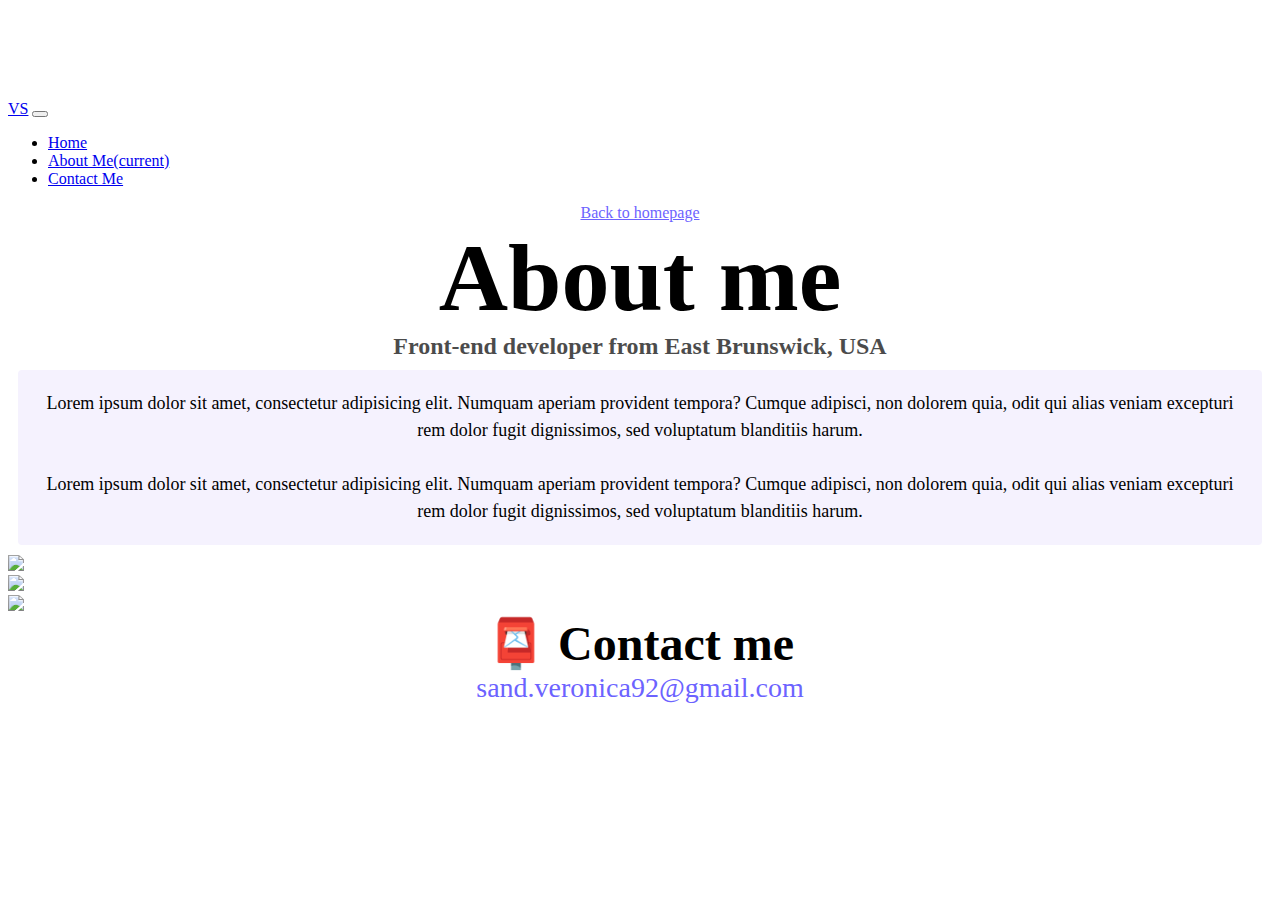
==== about.html @ e28a3749 "initial commit" ====
<!DOCTYPE html>
<html lang="en">
  <head>
    <link
      rel="stylesheet"
      href="https://cdn.jsdelivr.net/npm/bootstrap@4.6.2/dist/css/bootstrap.min.css"
      integrity="sha384-xOolHFLEh07PJGoPkLv1IbcEPTNtaed2xpHsD9ESMhqIYd0nLMwNLD69Npy4HI+N"
      crossorigin="anonymous"
    />
    <script
      src="https://cdn.jsdelivr.net/npm/jquery@3.5.1/dist/jquery.slim.min.js"
      integrity="sha384-DfXdz2htPH0lsSSs5nCTpuj/zy4C+OGpamoFVy38MVBnE+IbbVYUew+OrCXaRkfj"
      crossorigin="anonymous"
    ></script>
    <script
      src="https://cdn.jsdelivr.net/npm/bootstrap@4.6.2/dist/js/bootstrap.bundle.min.js"
      integrity="sha384-Fy6S3B9q64WdZWQUiU+q4/2Lc9npb8tCaSX9FK7E8HnRr0Jz8D6OP9dO5Vg3Q9ct"
      crossorigin="anonymous"
    ></script>

    <meta charset="UTF-8" />
    <meta http-equiv="X-UA-Compatible" content="IE=edge" />
    <meta name="viewport" content="width=device-width, initial-scale=1.0" />
    <link rel="stylesheet" href="style.css" />
    <title>About Veronica</title>
  </head>
  <body>
    <nav class="navbar fixed-top navbar-expand-lg navbar-light bg-light">
      <a class="navbar-brand" href="#">VS</a>
      <button
        class="navbar-toggler"
        type="button"
        data-toggle="collapse"
        data-target="#navbarNav"
        aria-controls="navbarNav"
        aria-expanded="false"
        aria-label="Toggle navigation"
      >
        <span class="navbar-toggler-icon"></span>
      </button>
      <div class="collapse navbar-collapse" id="navbarNav">
        <ul class="navbar-nav">
          <li class="nav-item active">
            <a class="nav-link" href="index.html">Home</a>
          </li>
          <li class="nav-item">
            <a class="nav-link" href="about.html"
              >About Me<span class="sr-only">(current)</span></a
            >
          </li>
          <li class="nav-item">
            <a class="nav-link" href="about.html#contact">Contact Me</a>
          </li>
        </ul>
      </div>
    </nav>
    <a href="index.html" class="homepage-link">Back to homepage</a>
    <h1 class="text-center">About me</h1>
    <h3 class="text-center">Front-end developer from East Brunswick, USA</h3>
    <div class="about-paragraphs text-center">
      <p>
        Lorem ipsum dolor sit amet, consectetur adipisicing elit. Numquam
        aperiam provident tempora? Cumque adipisci, non dolorem quia, odit qui
        alias veniam excepturi rem dolor fugit dignissimos, sed voluptatum
        blanditiis harum.
        <br />
        <br />
        Lorem ipsum dolor sit amet, consectetur adipisicing elit. Numquam
        aperiam provident tempora? Cumque adipisci, non dolorem quia, odit qui
        alias veniam excepturi rem dolor fugit dignissimos, sed voluptatum
        blanditiis harum.
      </p>
    </div>
    <div class="container d-flex justify-content-center">
      <div class="row mt-5">
        <div class="col-md shadow p-2 m-2 bg-white rounded">
          <img src="https://s3.amazonaws.com/shecodesio-production/uploads/files/000/139/261/original/weather-app.png?1723663543" class="img-fluid" />
        </div>
        <div class="col-md shadow p-2 m-2 bg-white rounded">
          <img src="https://s3.amazonaws.com/shecodesio-production/uploads/files/000/139/263/original/world-clock.png?1723663559" class="img-fluid" />
        </div>
        <div class="col-md shadow p-2 m-2 bg-white rounded">
          <img src="https://s3.amazonaws.com/shecodesio-production/uploads/files/000/139/262/original/soccer-favorite-sport.png?1723663551" class="img-fluid" />
        </div>
      </div>
    </div>

    <div id="contact" class="my-5">
      <h2>📮 Contact me</h2>
      <a href="mailto:sand.veronica92@gmail.com" class="email-link">
        sand.veronica92@gmail.com
      </a>
    </div>
  </body>
</html>
---- style.css ----
:root {
    --primary-color: #6c63ff;
    --secondary-color: #f5f2fe;
    --box-shadow: 0 5px 10px rgba(0, 0, 0, 0.3);
  }
  
  body {
    margin-top: 100px;
  }
  
  h1,
  h2,
  h3 {
    text-align: center;
    margin: 0;
  }
  
  h1 {
    font-size: 96px;
  }
  
  h2 {
    font-size: 48px;
  }
  
  h3 {
    font-size: 24px;
    opacity: 0.7;
  }
  
  p {
    background: var(--secondary-color);
    padding: 20px;
    border-radius: 4px;
    font-size: 18px;
    line-height: 1.5;
    text-align: center;
  }
  
  .navigation-links {
    display: flex;
    margin-top: 40px;
    justify-content: center;
  }
  
  .navigation-links a {
    margin: 20px;
    border-radius: 4px;
    padding: 20px 15px;
    text-decoration: none;
    text-transform: capitalize;
  }
  
  .contact-link {
    background: var(--primary-color);
    box-shadow: var(--box-shadow);
    color: white;
  }
  
  .about-link {
    color: var(--primary-color);
    border: 1px solid var(--primary-color);
  }
  
  .homepage-link {
    color: var(--primary-color);
    text-align: center;
    display: block;
  }
  
  .about-paragraphs p {
    margin: 10px;
  }
  
  .email-link {
    display: flex;
    justify-content: center;
    color: var(--primary-color);
    font-size: 28px;
    text-decoration: none;
  }
  
  .email-link:hover {
    text-decoration: underline;
  }
  img {
    witdh: 100px;
  }
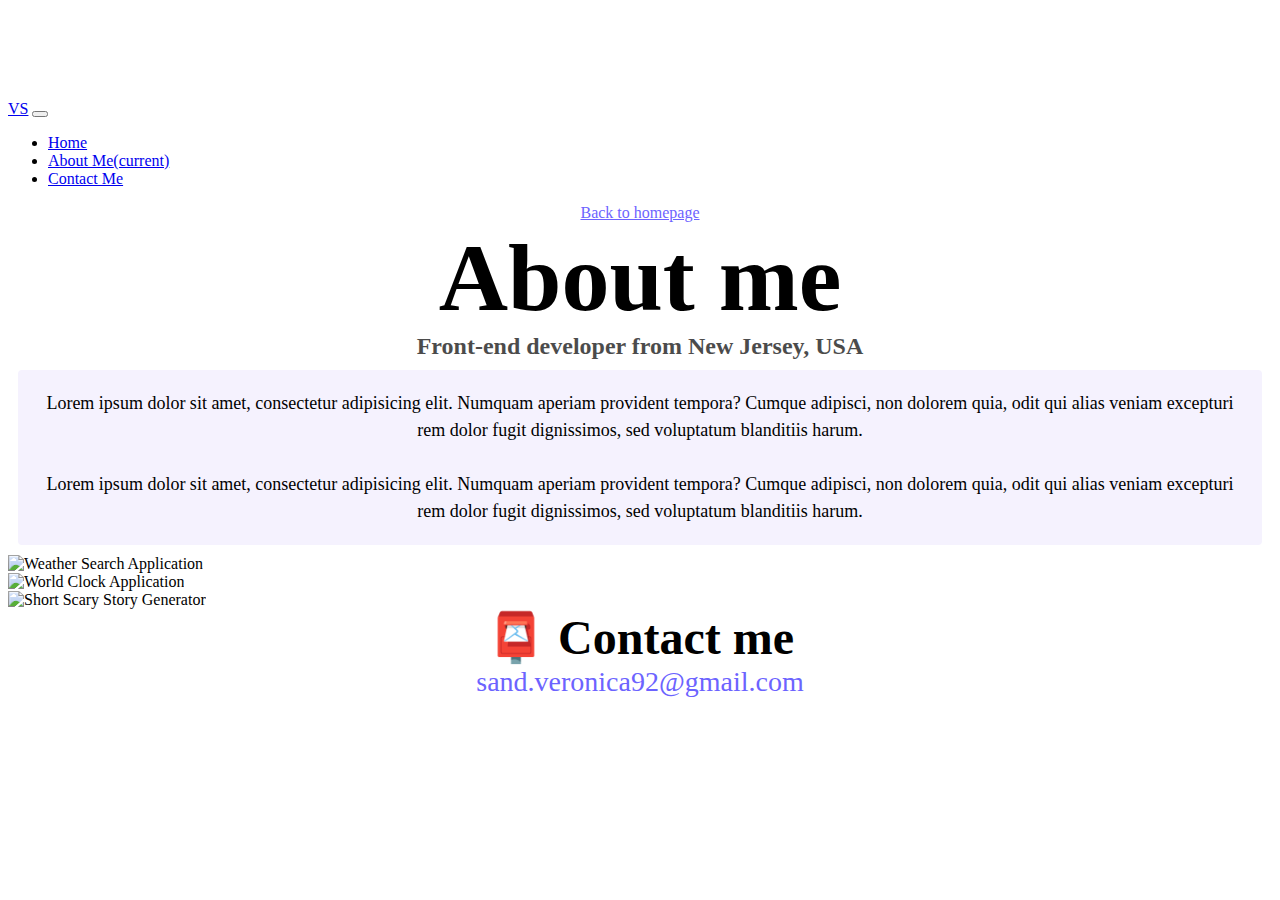
==== commit 3c2c5aac: "added some web descriptions" ====
--- a/about.html
+++ b/about.html
@@ -56,7 +56,7 @@
     </nav>
     <a href="index.html" class="homepage-link">Back to homepage</a>
     <h1 class="text-center">About me</h1>
-    <h3 class="text-center">Front-end developer from East Brunswick, USA</h3>
+    <h3 class="text-center">Front-end developer from New Jersey, USA</h3>
     <div class="about-paragraphs text-center">
       <p>
         Lorem ipsum dolor sit amet, consectetur adipisicing elit. Numquam
@@ -74,20 +74,20 @@
     <div class="container d-flex justify-content-center">
       <div class="row mt-5">
         <div class="col-md shadow p-2 m-2 bg-white rounded">
-          <img src="https://s3.amazonaws.com/shecodesio-production/uploads/files/000/139/261/original/weather-app.png?1723663543" class="img-fluid" />
+          <img src="https://s3.amazonaws.com/shecodesio-production/uploads/files/000/139/261/original/weather-app.png?1723663543" alt="Weather Search Application" class="img-fluid" />
         </div>
         <div class="col-md shadow p-2 m-2 bg-white rounded">
-          <img src="https://s3.amazonaws.com/shecodesio-production/uploads/files/000/139/263/original/world-clock.png?1723663559" class="img-fluid" />
+          <img src="https://s3.amazonaws.com/shecodesio-production/uploads/files/000/139/263/original/world-clock.png?1723663559" alt="World Clock Application" class="img-fluid" />
         </div>
         <div class="col-md shadow p-2 m-2 bg-white rounded">
-          <img src="https://s3.amazonaws.com/shecodesio-production/uploads/files/000/139/262/original/soccer-favorite-sport.png?1723663551" class="img-fluid" />
+          <img src="https://s3.amazonaws.com/shecodesio-production/uploads/files/000/139/266/original/Screenshot_2024-08-14_154011.png?1723664439" alt="Short Scary Story Generator" class="img-fluid" />
         </div>
       </div>
     </div>
 
     <div id="contact" class="my-5">
       <h2>📮 Contact me</h2>
-      <a href="mailto:sand.veronica92@gmail.com" class="email-link">
+      <a href="mailto:sand.veronica92@gmail.com" title="contact veronica sandoval by email" class="email-link">
         sand.veronica92@gmail.com
       </a>
     </div>
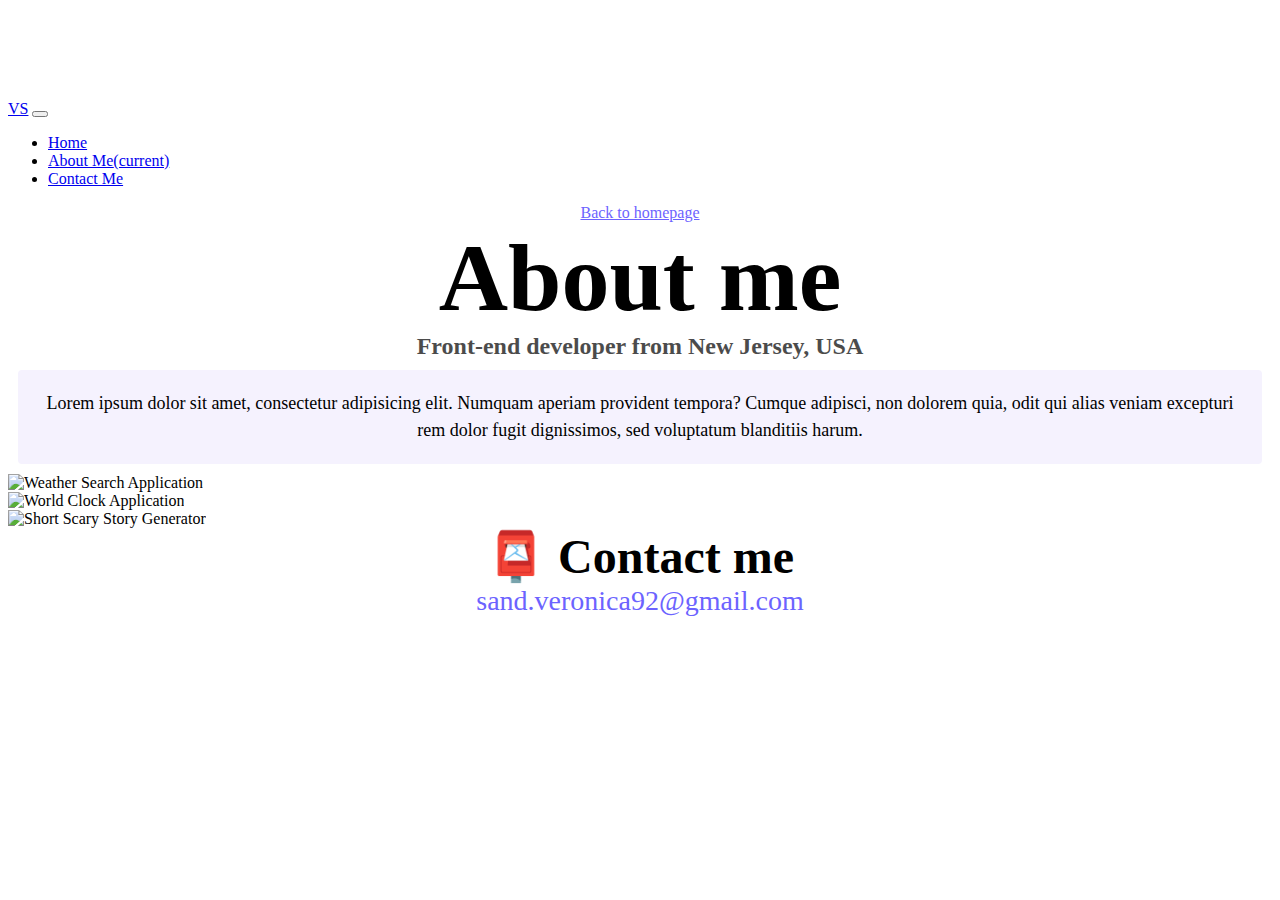
==== commit ae889452: "edited the paragraphs" ====
--- a/about.html
+++ b/about.html
@@ -64,11 +64,6 @@
         alias veniam excepturi rem dolor fugit dignissimos, sed voluptatum
         blanditiis harum.
         <br />
-        <br />
-        Lorem ipsum dolor sit amet, consectetur adipisicing elit. Numquam
-        aperiam provident tempora? Cumque adipisci, non dolorem quia, odit qui
-        alias veniam excepturi rem dolor fugit dignissimos, sed voluptatum
-        blanditiis harum.
       </p>
     </div>
     <div class="container d-flex justify-content-center">
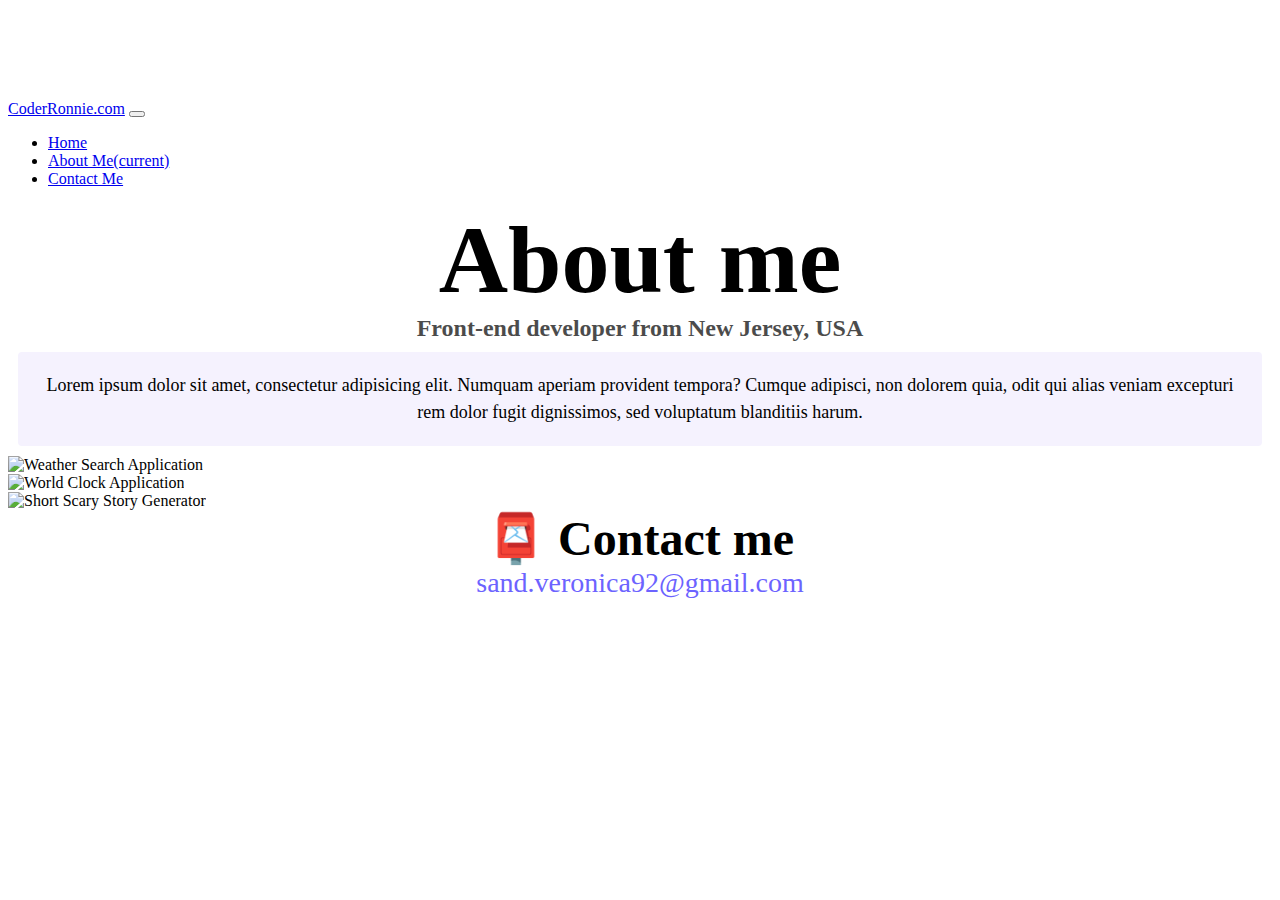
==== commit 042ebb30: "editing spelling" ====
--- a/about.html
+++ b/about.html
@@ -26,7 +26,7 @@
   </head>
   <body>
     <nav class="navbar fixed-top navbar-expand-lg navbar-light bg-light">
-      <a class="navbar-brand" href="#">VS</a>
+      <a class="navbar-brand" href="#">CoderRonnie.com</a>
       <button
         class="navbar-toggler"
         type="button"
@@ -54,7 +54,6 @@
         </ul>
       </div>
     </nav>
-    <a href="index.html" class="homepage-link">Back to homepage</a>
     <h1 class="text-center">About me</h1>
     <h3 class="text-center">Front-end developer from New Jersey, USA</h3>
     <div class="about-paragraphs text-center">
--- a/style.css
+++ b/style.css
@@ -4,31 +4,31 @@
     --box-shadow: 0 5px 10px rgba(0, 0, 0, 0.3);
   }
   
-  body {
+body {
     margin-top: 100px;
   }
   
-  h1,
+h1,
   h2,
   h3 {
     text-align: center;
     margin: 0;
   }
   
-  h1 {
+h1 {
     font-size: 96px;
   }
   
-  h2 {
+h2 {
     font-size: 48px;
   }
   
-  h3 {
+h3 {
     font-size: 24px;
     opacity: 0.7;
   }
   
-  p {
+p {
     background: var(--secondary-color);
     padding: 20px;
     border-radius: 4px;
@@ -37,13 +37,13 @@
     text-align: center;
   }
   
-  .navigation-links {
+.navigation-links {
     display: flex;
     margin-top: 40px;
     justify-content: center;
   }
   
-  .navigation-links a {
+.navigation-links a {
     margin: 20px;
     border-radius: 4px;
     padding: 20px 15px;
@@ -51,28 +51,28 @@
     text-transform: capitalize;
   }
   
-  .contact-link {
+.contact-link {
     background: var(--primary-color);
     box-shadow: var(--box-shadow);
     color: white;
   }
   
-  .about-link {
+.about-link {
     color: var(--primary-color);
     border: 1px solid var(--primary-color);
   }
   
-  .homepage-link {
+.homepage-link {
     color: var(--primary-color);
     text-align: center;
     display: block;
   }
   
-  .about-paragraphs p {
+.about-paragraphs p {
     margin: 10px;
   }
   
-  .email-link {
+.email-link {
     display: flex;
     justify-content: center;
     color: var(--primary-color);
@@ -80,10 +80,10 @@
     text-decoration: none;
   }
   
-  .email-link:hover {
+.email-link:hover {
     text-decoration: underline;
   }
-  img {
+img {
     witdh: 100px;
   }
   